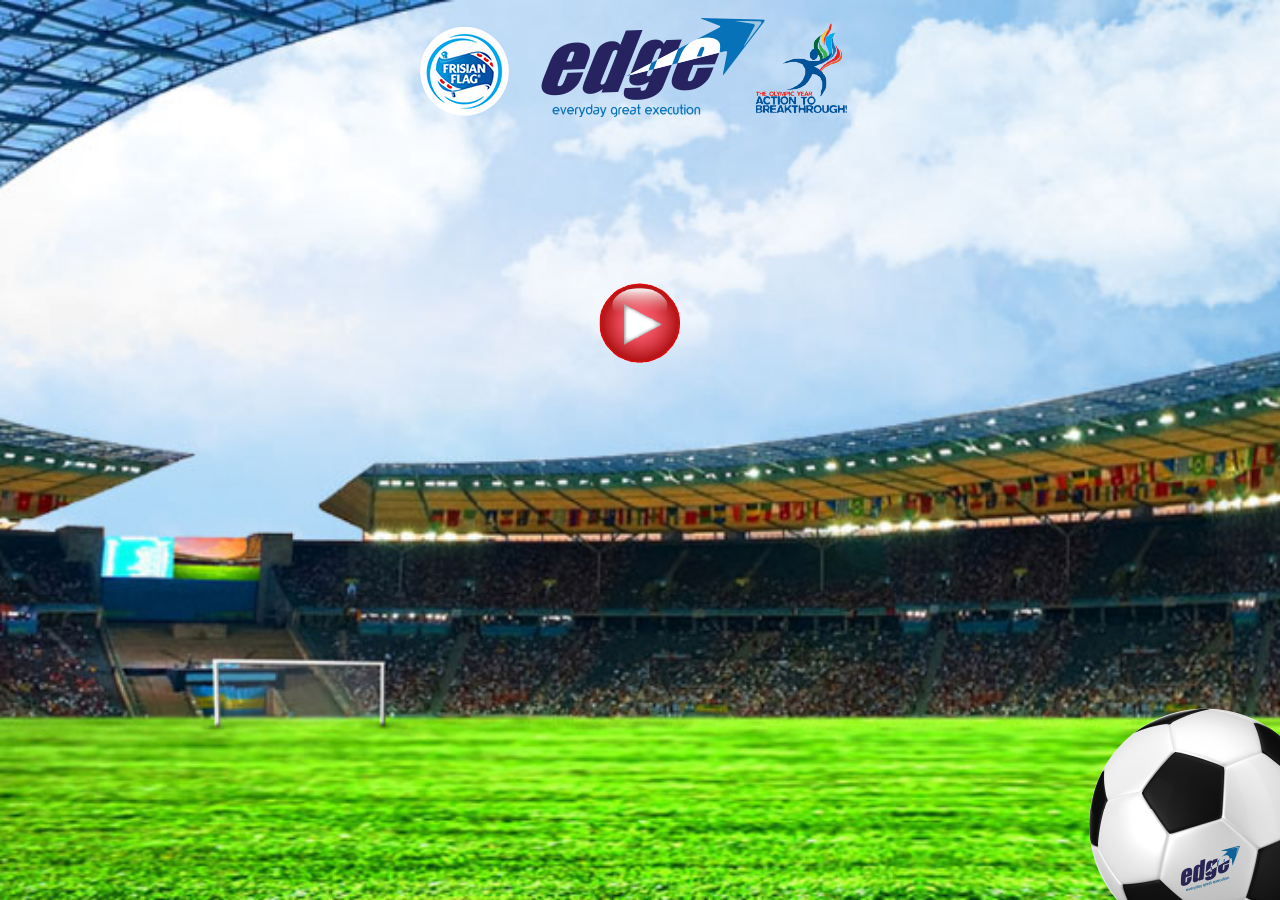
==== app/src/main/assets/index.html @ 0ead1029 "Initial commit" ====
<!DOCTYPE html>
<html>
<head>
<title>Frisian Flag - Edge</title>
<meta charset="utf-8">
<meta name="viewport" content="width=device-width, initial-scale=1">
<link rel="shortcut icon" href="favicon.ico">
<link rel="stylesheet" href="css/jquery.mobile-1.4.2.min.css">
<link rel="stylesheet" href="css/custom.css">
<script src="js/jquery.js"></script>
<script src="js/jquery.mobile-1.4.2.min.js"></script>
</head>
<body class="ff-body">
    <div class="ff-ball-bg"></div>
    <div class="ff-brand-list"><center><img src="img/brand.png"/></center></div>
    <a href="home.html"  data-transition="flip" data-quicklinks="true"  class="ff-play-btn"><img src="img/play.png"/></a>


<!--<div id="testClick" >test click</div>
<div onclick="alert('test alert')" id="test">alert javascript</div>

<script>
    $("#testClick").on("click", function(){alert("test click")});
</script>-->
</body>
</html>
---- app/src/main/assets/css/custom.css ----
@font-face {
    font-family: 'score_boardregular';
    src: url('../fonts/scoreboard-webfont.eot');
    src: url('../fonts/scoreboard-webfont.eot?#iefix') format('embedded-opentype'),
         url('../fonts/scoreboard-webfont.woff') format('woff'),
         url('../fonts/scoreboard-webfont.ttf') format('truetype'),
         url('../fonts/scoreboard-webfont.svg#score_boardregular') format('svg');
    font-weight: normal;
    font-style: normal;

}
@font-face {
    font-family: 'College-Condensed';
    src:url('../fonts/College-Condensed.ttf.woff') format('woff'),
        url('../fonts/College-Condensed.ttf.svg#College-Condensed') format('svg'),
        url('../fonts/College-Condensed.ttf.eot'),
        url('../fonts/College-Condensed.ttf.eot?#iefix') format('embedded-opentype'); 
    font-weight: normal;
    font-style: normal;
}
.ui-page-theme-a {
    background-color:transparent;
}
.clearfix {
    clear: both;
}
.ff-body {
     background:url(../img/bg.jpg) no-repeat;
     background-size:cover;   
}
.ff-brand-list {
     border:0px;
     max-width: 500px;
     margin: auto;
}
.ff-brand-list img {
    max-width: 100%;
    border:0;
    text-align: center;
}
.ff-ball-bg {
    background: url(../img/bola.png) no-repeat center;
    display: block;
    height:192px;
    width:192px;
    position: absolute;
    right:0;
    bottom:0;
}
.ff-play-btn {
    display:block;
    width:108px;
    margin: 10% auto 0 auto;
}
.ff-play-btn img {
    text-align: center;
}
.ff-headline {
     border:0px;
     max-width: 142px;
     margin: auto;
}
.ff-menu {
    margin-bottom: 20px;
}
.ff-menu .title {
    font-family: 'score_boardregular';
    width: 50%;
    border:8px solid #000;
    background:rgba(0,0,0,0.8);
    text-align: center;
    margin: auto;
    padding: 10px;
    font-size: 18px;
}
.ff-menu .title a {
    color:#ee9191;
    text-decoration: none;
    text-shadow: 0 0 7px #cc0000;
}

.ff-menu .title a:hover,
.ff-menu .title a:focus {
    text-decoration: none;
    text-shadow:none;
}
.ff-detail-ball {
    line-height: 0px;
    margin-bottom: 0px;
}
.ff-detail {
    position: relative;
    width: 70%;
    margin: auto;
    background:#111111;
    padding: 10px;
    border-bottom: 15px solid #ffffff;
}
.ff-detail .border-top {
    background: #cf0404; /* Old browsers */
    background: -moz-linear-gradient(left,  #cf0404 0%, #ff776b 49%, #cf0404 100%); /* FF3.6+ */
    background: -webkit-gradient(linear, left top, right top, color-stop(0%,#cf0404), color-stop(49%,#ff776b), color-stop(100%,#cf0404)); /* Chrome,Safari4+ */
    background: -webkit-linear-gradient(left,  #cf0404 0%,#ff776b 49%,#cf0404 100%); /* Chrome10+,Safari5.1+ */
    background: -o-linear-gradient(left,  #cf0404 0%,#ff776b 49%,#cf0404 100%); /* Opera 11.10+ */
    background: -ms-linear-gradient(left,  #cf0404 0%,#ff776b 49%,#cf0404 100%); /* IE10+ */
    background: linear-gradient(to right,  #cf0404 0%,#ff776b 49%,#cf0404 100%); /* W3C */
    filter: progid:DXImageTransform.Microsoft.gradient( startColorstr='#cf0404', endColorstr='#cf0404',GradientType=1 ); /* IE6-9 */
    display: block;
    height: 10px;
    width:100%;
}
.ff-detail .border-head {
    margin: 10px 0;
    font-size: 55px;
    border:5px solid #ffffff;
    color:#fff;
    display: block;
}

.ff-detail .border-head .number {
    width: 65px;
    color:#ee9191;
    text-shadow: 0 0 7px #cc0000;
    font-family: 'score_boardregular';
    border-right: 5px solid #ffffff;
    text-align: center;
    display: inline-block;
    float: left;
    text-align: center;
}
.ff-detail .border-head .title {
    width: 60%;
    font-size: 30px;
    font-family: 'College-Condensed';
    letter-spacing: -1px;
    text-align: center;
    display: inline-block;
    line-height: 1;
    vertical-align: text-top;
}
.ff-detail .border-main {
    margin: 10px 0 0 0;
    background: #222;
    padding: 5px 10px;
}
.ff-detail .border-main ul {
    -webkit-padding-start:0px;
    -webkit-margin-before: 0px;
    -webkit-margin-after: 0px;
    margin-left: 0px;
    padding-left: 0px;
}
.ff-detail .border-main ul li {
    list-style: none;
    font-size:30px;
    white-space: normal;
    word-wrap: break-word;
    margin-bottom: 10px;
}
.ff-detail .border-main ul li a {
    font-family: 'score_boardregular';
    color:#ee9191;
    text-decoration: none;
    text-shadow: 0 0 17px #cc0000;
}
.ff-detail .border-main ul li a:hover,
.ff-detail .border-main ul li a:focus {
    text-decoration: none;
    text-shadow:none;
}
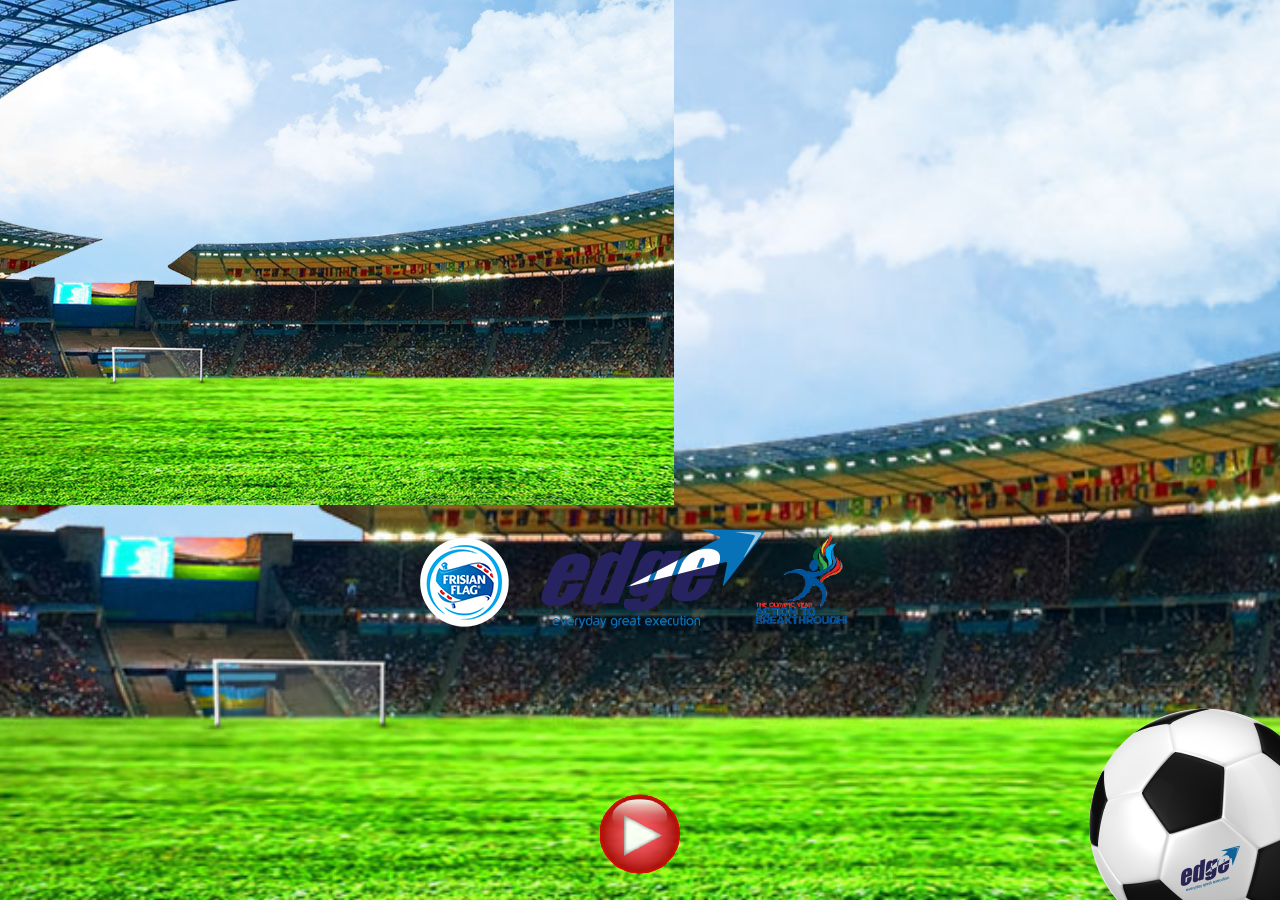
==== commit 09fa14b3: "html" ====
--- a/app/src/main/assets/index.html
+++ b/app/src/main/assets/index.html
@@ -11,6 +11,7 @@
 <script src="js/jquery.mobile-1.4.2.min.js"></script>
 </head>
 <body class="ff-body">
+    <img src="img/bg.jpg" class="ff-background"/>
     <div class="ff-ball-bg"></div>
     <div class="ff-brand-list"><center><img src="img/brand.png"/></center></div>
     <a href="home.html"  data-transition="flip" data-quicklinks="true"  class="ff-play-btn"><img src="img/play.png"/></a>
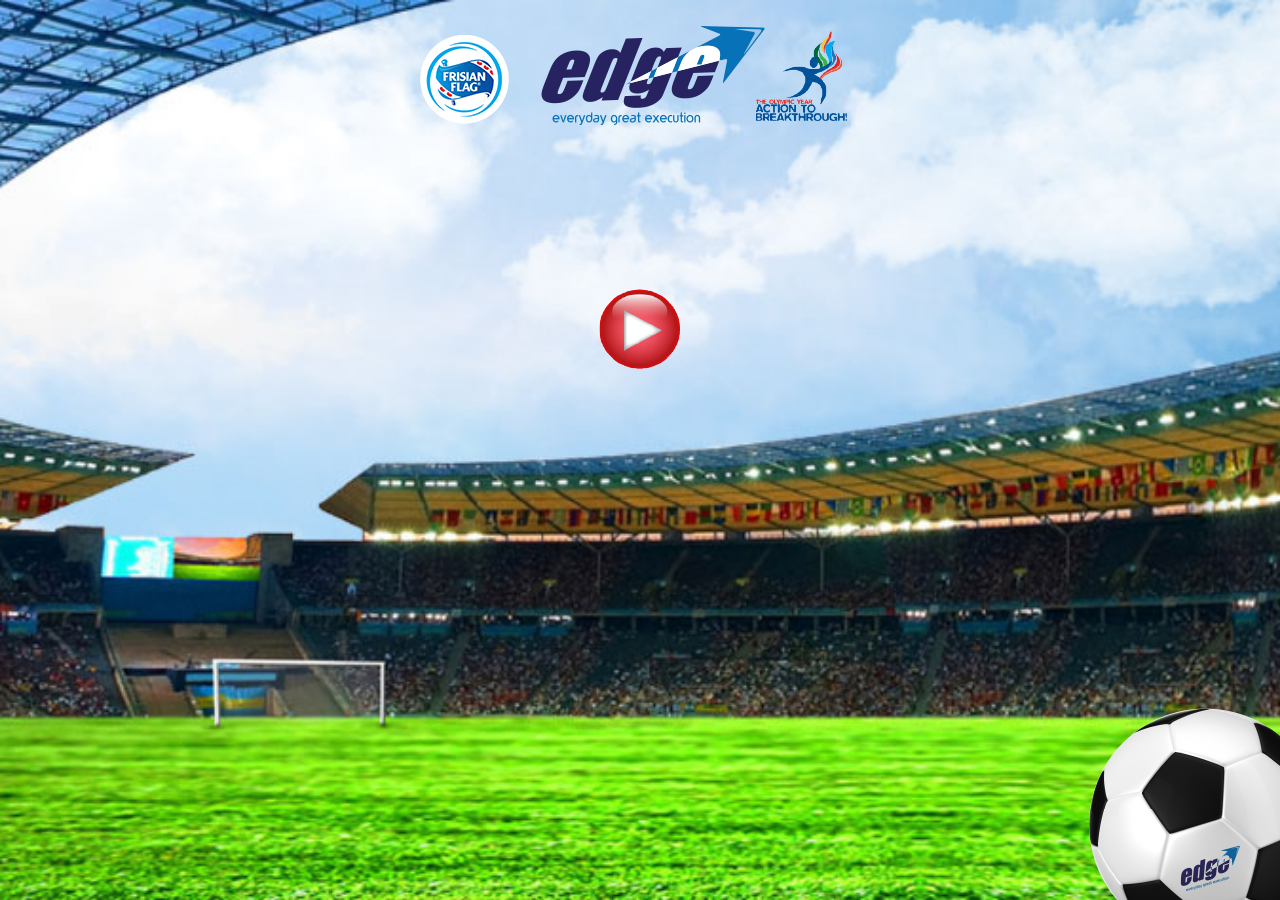
==== commit 64eeffce: "perform" ====
--- a/app/src/main/assets/index.html
+++ b/app/src/main/assets/index.html
@@ -7,8 +7,8 @@
 <link rel="shortcut icon" href="favicon.ico">
 <link rel="stylesheet" href="css/jquery.mobile-1.4.2.min.css">
 <link rel="stylesheet" href="css/custom.css">
-<script src="js/jquery.js"></script>
-<script src="js/jquery.mobile-1.4.2.min.js"></script>
+    <!--    <script src="js/jquery.js"></script>
+    <script src="js/jquery.mobile-1.4.2.min.js"></script>-->
 </head>
 <body class="ff-body">
     <img src="img/bg.jpg" class="ff-background"/>
--- a/app/src/main/assets/css/custom.css
+++ b/app/src/main/assets/css/custom.css
@@ -14,7 +14,7 @@
     src:url('../fonts/College-Condensed.ttf.woff') format('woff'),
         url('../fonts/College-Condensed.ttf.svg#College-Condensed') format('svg'),
         url('../fonts/College-Condensed.ttf.eot'),
-        url('../fonts/College-Condensed.ttf.eot?#iefix') format('embedded-opentype'); 
+        url('../fonts/College-Condensed.ttf.eot?#iefix') format('embedded-opentype');
     font-weight: normal;
     font-style: normal;
 }
@@ -25,8 +25,23 @@
     clear: both;
 }
 .ff-body {
-     background:url(../img/bg.jpg) no-repeat;
-     background-size:cover;   
+     background:#fff;
+     background-size:cover;
+}
+.ff-background {
+    /* Set rules to fill background */
+    min-height: 100%;
+    min-width: 1024px;
+
+    /* Set up proportionate scaling */
+    width: 100%;
+    height: auto;
+
+    /* Set up positioning */
+    position: fixed;
+    top: 0;
+    left: 0;
+    z-index: -1;
 }
 .ff-brand-list {
      border:0px;
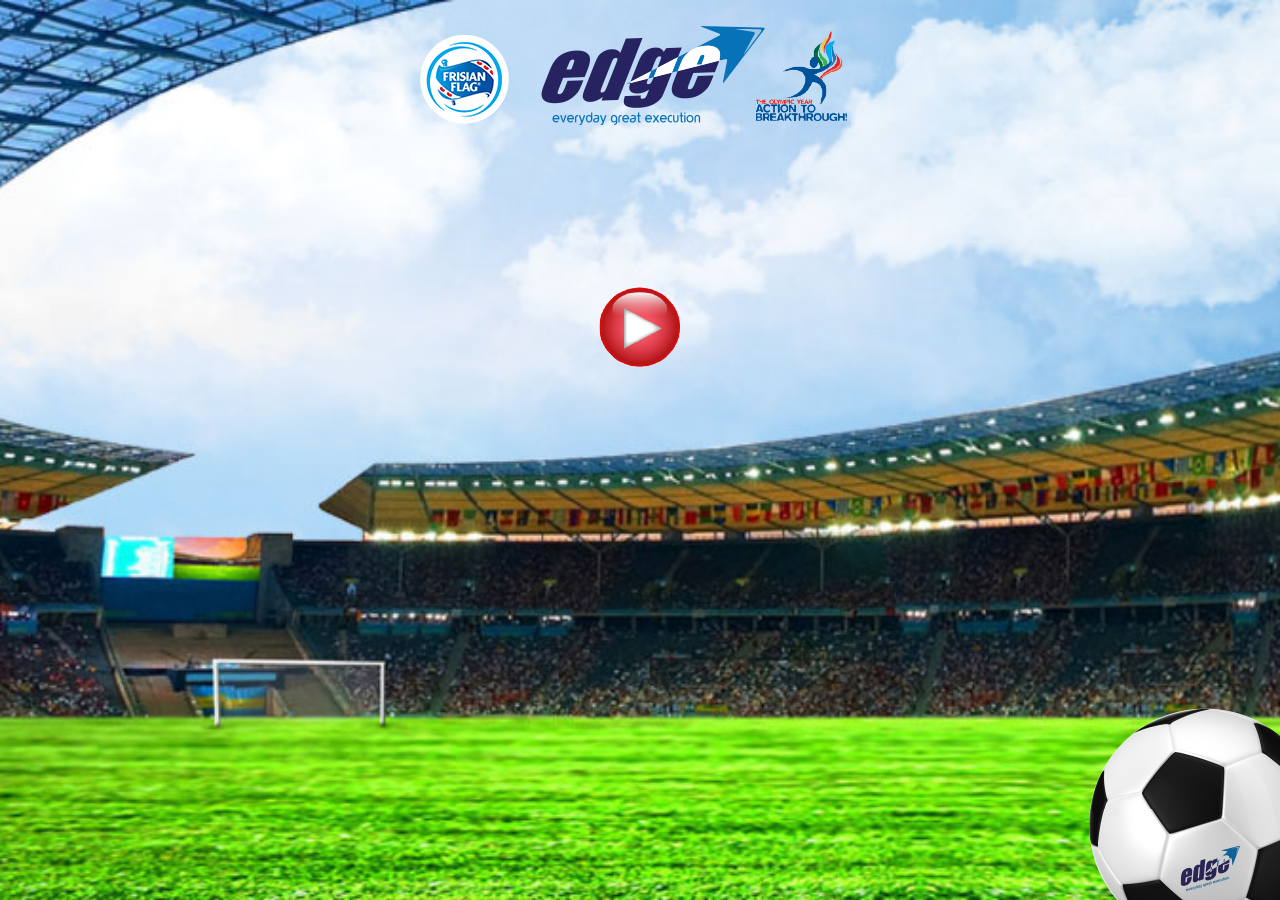
==== commit 54128e10: "perform" ====
--- a/app/src/main/assets/index.html
+++ b/app/src/main/assets/index.html
@@ -5,23 +5,18 @@
 <meta charset="utf-8">
 <meta name="viewport" content="width=device-width, initial-scale=1">
 <link rel="shortcut icon" href="favicon.ico">
+<!--
 <link rel="stylesheet" href="css/jquery.mobile-1.4.2.min.css">
+-->
 <link rel="stylesheet" href="css/custom.css">
-    <!--    <script src="js/jquery.js"></script>
-    <script src="js/jquery.mobile-1.4.2.min.js"></script>-->
+<!--<script src="js/jquery.js"></script>
+<script src="js/jquery.mobile-1.4.2.min.js"></script>-->
 </head>
+
 <body class="ff-body">
-    <img src="img/bg.jpg" class="ff-background"/>
-    <div class="ff-ball-bg"></div>
-    <div class="ff-brand-list"><center><img src="img/brand.png"/></center></div>
-    <a href="home.html"  data-transition="flip" data-quicklinks="true"  class="ff-play-btn"><img src="img/play.png"/></a>
-
-
-<!--<div id="testClick" >test click</div>
-<div onclick="alert('test alert')" id="test">alert javascript</div>
-
-<script>
-    $("#testClick").on("click", function(){alert("test click")});
-</script>-->
+<img src="img/bg.jpg" class="ff-background"/>
+<div class="ff-ball-bg"></div>
+<div class="ff-brand-list"><center><img src="img/brand.png"/></center></div>
+<a href="home.html"  class="ff-play-btn"><img src="img/play.png"/></a>
 </body>
 </html>
